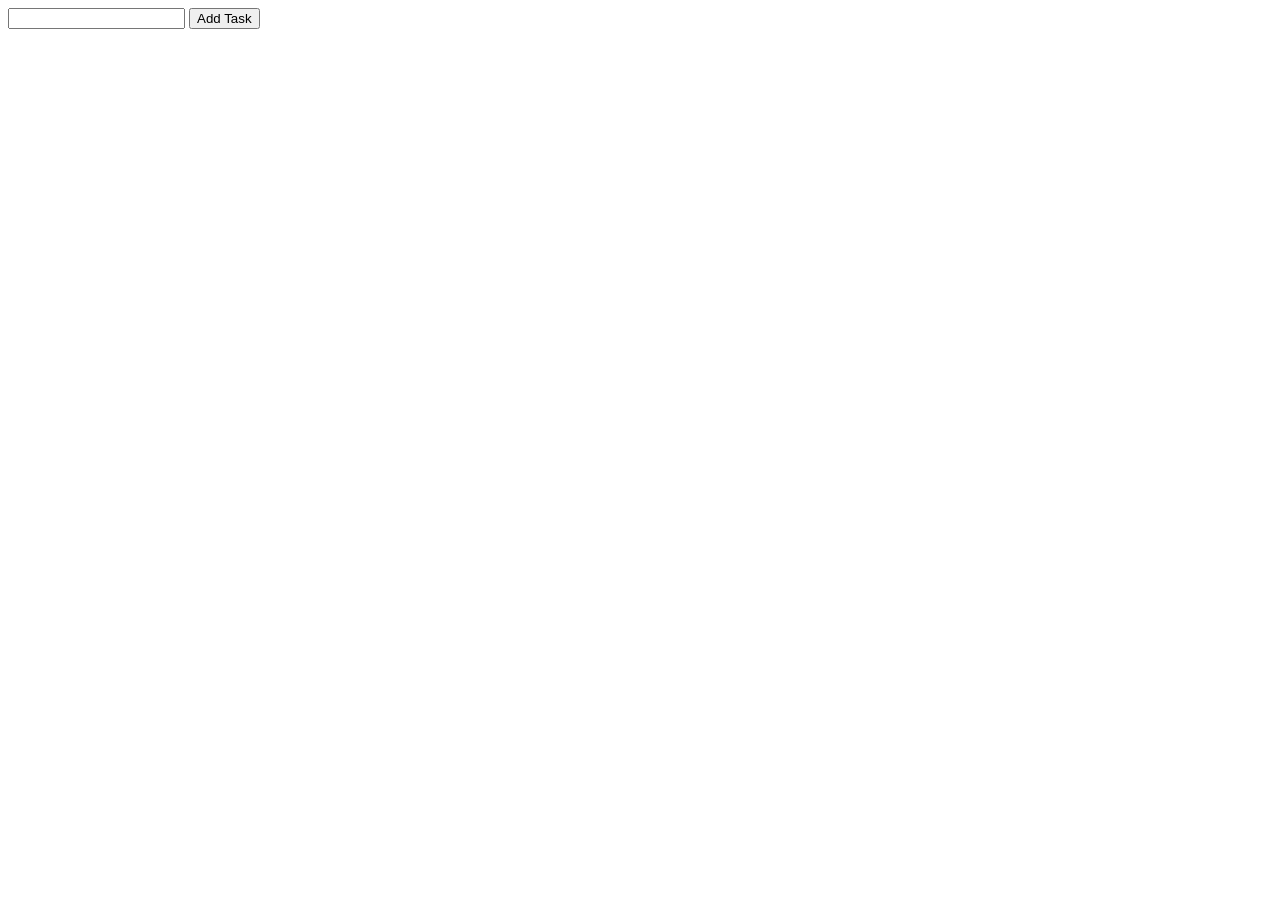
==== simple to-do list app/index.html @ e90f80d3 "Add initial HTML structure for to-do list app" ====
<!DOCTYPE html>
<html lang="en">
  <head>
    <meta charset="UTF-8" />
    <meta http-equiv="X-UA-Compatible" content="IE=edge" />
    <meta name="viewport" content="width=device-width, initial-scale=1.0" />
    <title>Learn JavaScript</title>
    <link rel="stylesheet" href="style.css" />
  </head>
  <body>
    <div class="container">
      <div class="form">
        <input type="text" class="input" />
        <input type="submit" class="add" value="Add Task" />
      </div>
      <div class="tasks"></div>
    </div>
    <script src="script.js"></script>
  </body>
</html>
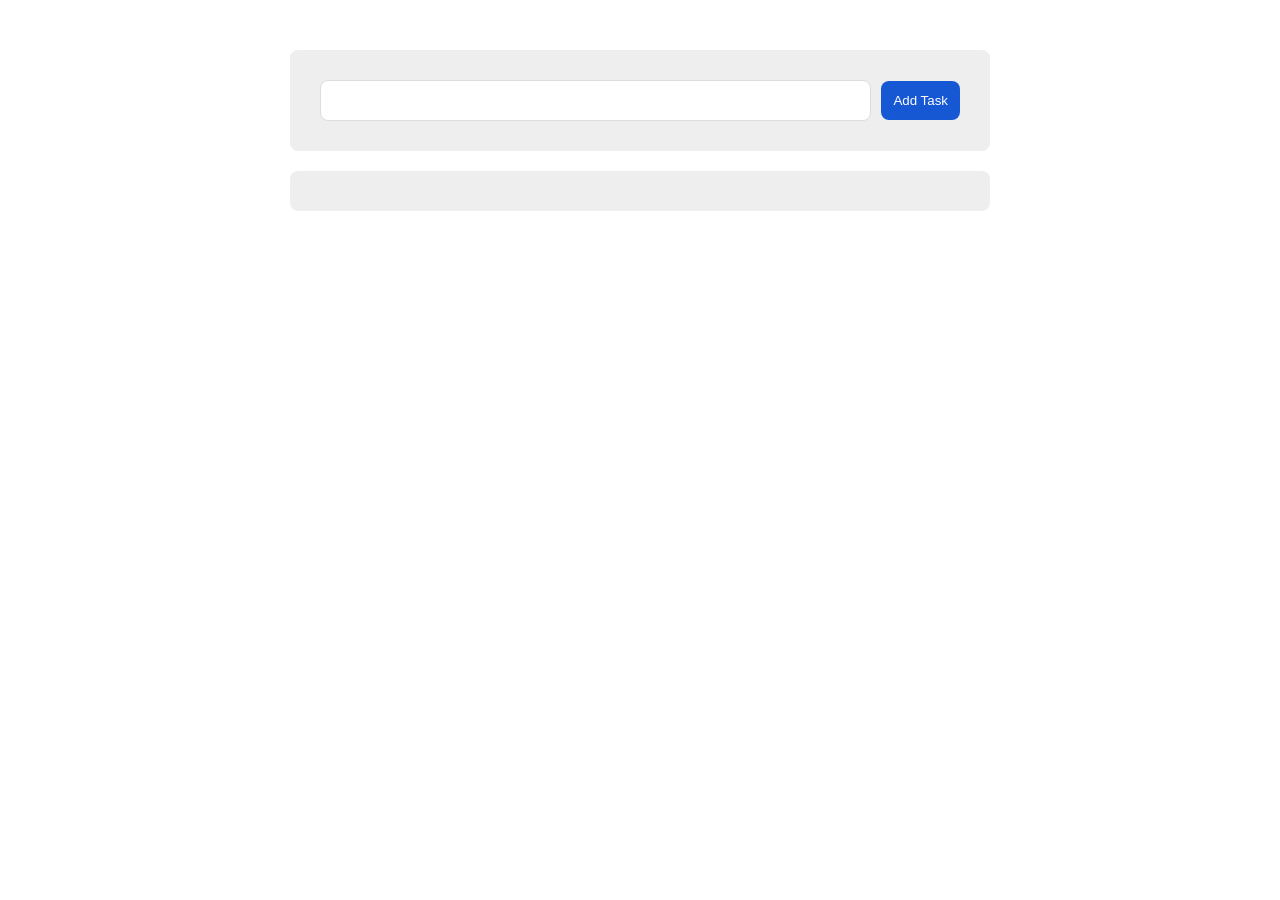
==== commit 214b5e79: "chore: Update title" ====
--- a/simple to-do list app/index.html
+++ b/simple to-do list app/index.html
@@ -4,7 +4,7 @@
     <meta charset="UTF-8" />
     <meta http-equiv="X-UA-Compatible" content="IE=edge" />
     <meta name="viewport" content="width=device-width, initial-scale=1.0" />
-    <title>Learn JavaScript</title>
+    <title>Simple To-Do List App</title>
     <link rel="stylesheet" href="style.css" />
   </head>
   <body>
--- a/simple to-do list app/style.css
+++ b/simple to-do list app/style.css
@@ -0,0 +1,80 @@
+      body {
+        font-family: Arial, Helvetica, sans-serif;
+      }
+      .container {
+        width: 700px;
+        margin: 50px auto;
+      }
+      .form {
+        background-color: #eee;
+        border-radius: 8px;
+        padding: 30px;
+        display: flex;
+        align-items: center;
+      }
+      .input {
+        padding: 12px;
+        border: 1px solid #ddd;
+        border-radius: 8px;
+        flex: 1;
+      }
+      .input:focus {
+        outline: none;
+      }
+      .add {
+        border: none;
+        background-color: #1658d4;
+        color: white;
+        padding: 12px;
+        border-radius: 8px;
+        margin-left: 10px;
+        cursor: pointer;
+      }
+      .tasks {
+        background-color: #eee;
+        margin-top: 20px;
+        border-radius: 8px;
+        padding: 20px;
+      }
+      .tasks .task {
+        background-color: white;
+        padding: 12px;
+        border-radius: 8px;
+        display: flex;
+        justify-content: space-between;
+        align-items: center;
+        transition: 0.3s;
+        cursor: pointer;
+        border: 1px solid #ccc;
+      }
+      .tasks .task:not(:last-child) {
+        margin-bottom: 15px;
+      }
+      .tasks .task:hover {
+        background-color: #f7f7f7;
+      }
+      .tasks .task.done {
+        opacity: 0.5;
+      }
+      .tasks .task span {
+        font-weight: bold;
+        font-size: 10px;
+        background-color: red;
+        color: white;
+        padding: 2px 6px;
+        border-radius: 4px;
+        cursor: pointer;
+      }
+      .tasks .task .toggle {
+        background-color: #007bff;
+        color: white;
+        border: none;
+        padding: 4px 8px;
+        border-radius: 4px;
+        cursor: pointer;
+        font-size: 12px;
+        margin-left: 10px;
+      }
+      .tasks .task .toggle:hover {
+        background-color: #0056b3;
+      }
